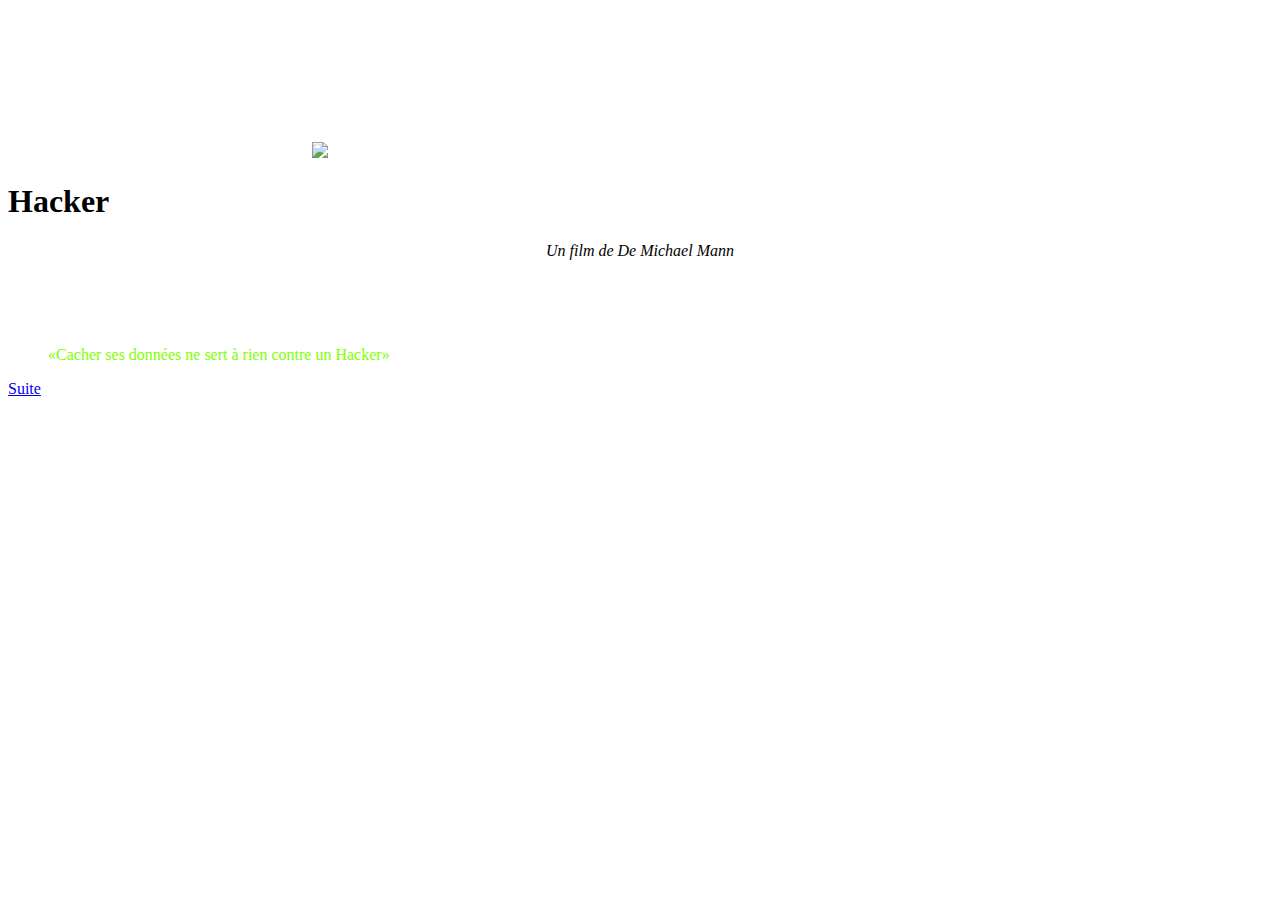
==== index.html @ e7be0652 "Add files via upload" ====
<!doctype hmtl>
<html lang="fr">
    
<head>
	<!-- En-tête de la page -->
    
	<meta charset="utf-8"/>
	<!-- Page écrit en UTF-8 -->
	
	<meta name=”viewport” content=”width=device-width, initial-scale=1″>
	<!-- Modifier la page selon l'appareil utilisé -->
    
	<title> Site </title>
	<!-- Titre de la page (nom visible sur la page mais dans l'onglet) -->
    
	<link rel="stylesheet" type="text/css" href="css/style.css" media="all" />
	<!-- liaison a une page css -->
    
    <link rel="icon" type="image/jpg" href="images/LOGO.jpg" />
</head>


<body>
	<!-- Corps de la page -->
  
  <section>
  <div id="position_video">
  <video autoplay muted loop>
      <!-- La vidéo doit être mutée car Chrome 66+ ne lance pas automatiquement une vidéo avec du son-->
      
  <source src="images/Hacker0.webm" type="video/webm">
  <source src="images/Hacker0.ogg" type="video/ogg">
  <source src="images/Hacker0.mp4" type="video/mp4">
  
  </video>
  
  <img src="images/Hacker1.png" type="image/png">
      
  </div>
      
  <div id="Hacker0">
      <h1>Hacker</h1>
      <p><center><em>Un film de De Michael Mann</em></center></p>
      <br/>
      <br/>
      <br/>
      <blockquote>
      <q style="color:chartreuse">Cacher ses données ne sert à rien contre un Hacker</q>
      </blockquote>
      <a href="Accueil.html">Suite</a>
  </div>

</section>
</body>
    
</html>
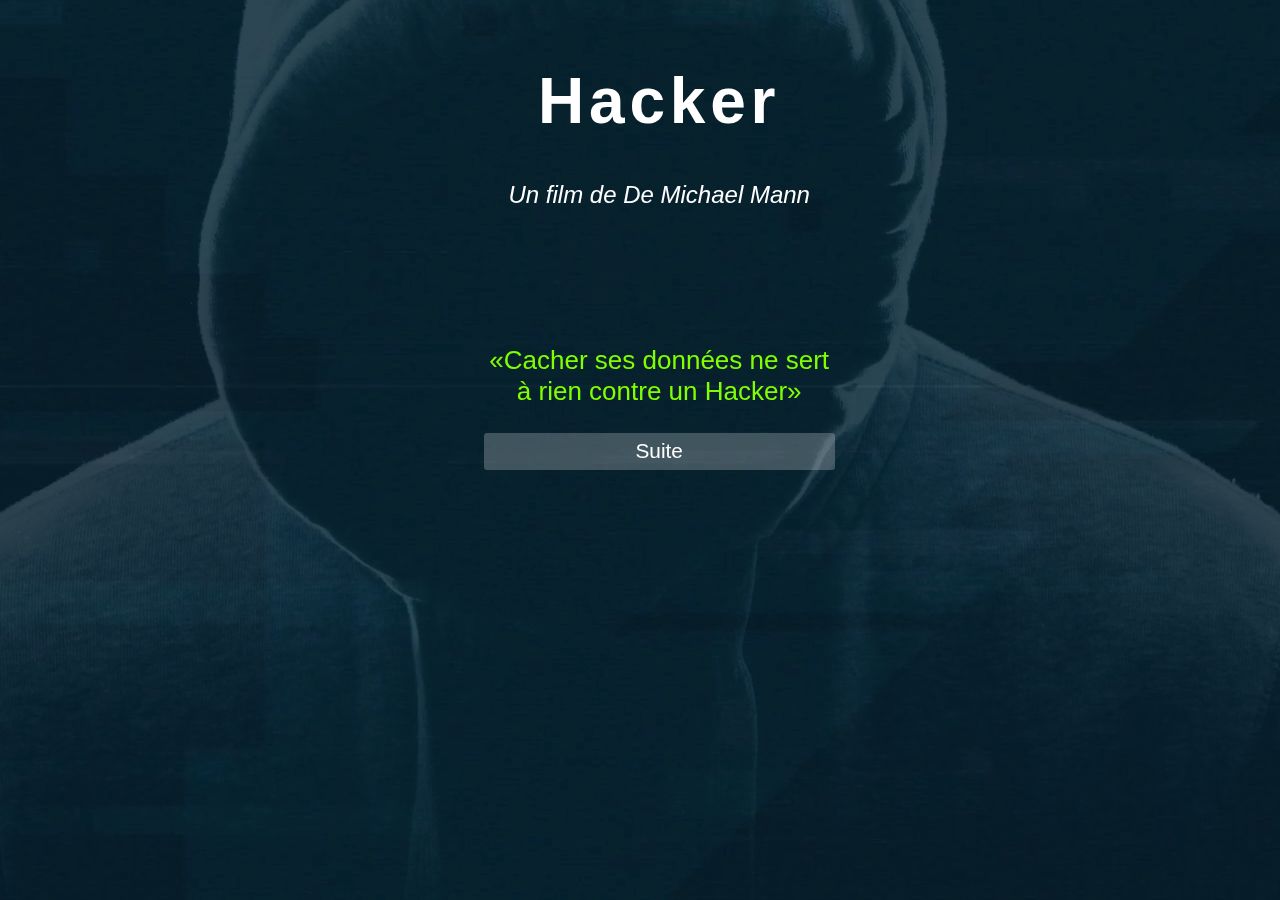
==== commit c6cb0e1a: "Update index.html" ====
--- a/index.html
+++ b/index.html
@@ -22,35 +22,37 @@
 
 <body>
 	<!-- Corps de la page -->
-  
-  <section>
-  <div id="position_video">
-  <video autoplay muted loop>
-      <!-- La vidéo doit être mutée car Chrome 66+ ne lance pas automatiquement une vidéo avec du son-->
-      
-  <source src="images/Hacker0.webm" type="video/webm">
-  <source src="images/Hacker0.ogg" type="video/ogg">
-  <source src="images/Hacker0.mp4" type="video/mp4">
-  
-  </video>
-  
-  <img src="images/Hacker1.png" type="image/png">
-      
-  </div>
-      
-  <div id="Hacker0">
-      <h1>Hacker</h1>
-      <p><center><em>Un film de De Michael Mann</em></center></p>
-      <br/>
-      <br/>
-      <br/>
-      <blockquote>
-      <q style="color:chartreuse">Cacher ses données ne sert à rien contre un Hacker</q>
-      </blockquote>
-      <a href="Accueil.html">Suite</a>
-  </div>
+  <main class="main">
+	  <!-- Tout Contenu -->
+	  <section>
+	  <div id="position">
+	  <video autoplay muted loop>
+	      <!-- La vidéo doit être mutée car Chrome 66+ ne lance pas automatiquement une vidéo avec du son-->
 
-</section>
+	  <source src="images/Hacker0.webm" type="video/webm">
+	  <source src="images/Hacker0.ogg" type="video/ogg">
+	  <source src="images/Hacker0.mp4" type="video/mp4">
+
+	  </video>
+
+	  <img src="images/Hacker1.png" type="image/png">
+
+	  </div>
+
+	  <div id="Hacker0">
+	      <h1>Hacker</h1>
+	      <p><center><em>Un film de De Michael Mann</em></center></p>
+	      <br/>
+	      <br/>
+	      <br/>
+	      <blockquote>
+	      <q style="color:chartreuse">Cacher ses données ne sert à rien contre un Hacker</q>
+	      </blockquote>
+	      <a href="Accueil.html">Suite</a>
+	  </div>
+
+	</section>
+  </main>
 </body>
     
 </html>
--- a/css/style.css
+++ b/css/style.css
@@ -0,0 +1,371 @@
+/*----------------------------------------------------------- CSS: Hacker ----------------------------------------------------------- */
+/* Feuille de style désigné au site Hacker pour le module M1105 */
+/* Les auteurs du site sont: Lapeyrade Julien, Galy Stéphane et Ziami Hugo */
+
+
+/* ------------------------------------ IMPORTATION DE LA POLICE DE CARACTÈRE PERSONNALISÉE ----------------------------------------- */
+
+	@font-face { font-family: "Anurati Regular"; src: url(font/Anurati-Regular.otf); font-weight: normal; }
+	@font-face { font-family: "Mylodon"; src: url(font/Mylodon-light.otf); font-weight: 800; }
+
+
+/* ------------------------------------------------------ PAGE INDEX ---------------------------------------------------------------- */
+body{
+	margin:0;
+	padding:0;
+}
+
+h1
+{
+	font-size: 4rem;
+	text-align: center;
+	font-family: "Anurati Regular", sans-serif;
+	margin-top: 0;
+	letter-spacing: .3rem;
+}
+
+video
+{
+	position: fixed;
+	top: 50%;
+	left: 50%;
+	min-width: 100%;
+	min-height: 100%;
+	width: auto;
+	height: auto;
+	z-index: -100;
+	transform: translateX(-50%) translateY(-50%);
+	background: url('images/Hacker0.jpg') no-repeat;
+	background-size: cover;
+	transition: 1s opacity;
+}
+
+img
+{
+	position: fixed;
+	top: 50%;
+	left: 50%;
+	min-width: 100%;
+	min-height: 100%;
+	width: auto;
+	height: auto;
+	z-index: -99;
+	transform: translateX(-50%) translateY(-50%);
+	background-size: cover;
+	transition: 1s opacity;
+	opacity:0.15;
+}
+
+ div
+{
+	font-family: "Anurati Regular",Agenda-Light, Agenda Light, Agenda, Arial Narrow, sans-serif;
+	position:absolute;
+	left:30%;
+	color: white;
+	padding: 2rem;
+	width: 33%;
+	margin:2rem;
+	font-size: 1.5rem;
+}
+
+#Hacker0 div a
+{
+	display: block;
+	width: 80%;
+	padding: .4rem;
+	border: none;
+	margin: 1rem auto;
+	font-size: 1.3rem;
+	background: rgba(255,255,255,0.23);
+	color: #fff;
+	border-radius: 3px;
+	cursor: pointer;
+	transition: .3s background;
+}
+
+#Hacker0 a:hover
+{
+	background: rgba(0,0,0,0.5);
+}
+
+#hacker0 p, #Hacker0 blockquote
+{
+	text-align: center;
+	font-size:26;
+	color:white;
+}
+
+#Hacker0 a
+{
+	display: block;
+	width: 80%;
+	padding: .4rem;
+	border: none;
+	text-decoration: none;
+	text-align: center;
+	margin: 1rem auto;
+	font-size: 1.3rem;
+	background: rgba(255,255,255,0.23);
+	color: #fff;
+	border-radius: 3px;
+	cursor: pointer;
+	transition: .3s background;
+}
+
+#Hacker0 a:hover
+{
+	background:rgba(0,0,0,0.9);
+}
+
+@media screen and (max-device-width: 500px) { 
+  div{width:70%;} 
+}
+@media screen and (max-device-width: 800px) {
+  html { 
+	  background: url(images/Hacker0.jpg) #000 no-repeat center center fixed; 
+	}
+  #position_video { 
+	  display: none; 
+	}
+} 
+/* ------------------------------------------------ COMMUN A TOUTES LES AUTRES PAGES ------------------------------------------------ */
+body
+{
+	font-family: Verdana, sans-serif;
+	font-size: 1.2em;
+	max-width:1900px;
+	min-width:800px;
+	background-repeat: repeat;
+	background-attachment: fixed;
+	margin: auto;
+	width: 100%;
+	background-image: linear-gradient(to right bottom, #272727, #303335, #374041, #404d4a, #50594e);
+}
+
+.other a:link
+{
+	text-decoration:none;
+	color:red;
+}
+
+.other a:visited
+{
+	color: green;
+}
+
+.other a:hover
+{
+	font-weight: bold;
+	color:rgb(99, 197, 99);
+}
+
+.other h2
+{
+	margin-left: 2px;
+}
+
+.other header
+{
+	background-color:#2121214d;
+	height:116px;
+	border: 1px solid grey;
+}
+
+.other header h1
+{
+	margin-top:29px;
+	color:Red;
+}
+
+.other header img
+{
+	position:absolute;
+	top:0;
+	width:116px;
+	height:116px;
+	border: 1px solid grey;
+	border-right:0;
+}
+
+.other nav
+{
+	z-index:999;
+	background-image:url(/Hackers-master/images/matrixeffect.jpg);
+	margin:0;
+	width: 99.85%;
+	text-align: center;
+	top:0;
+	border: 1px solid grey;
+}
+
+.other nav li
+{
+	display:inline-block;
+	margin-left :20px;
+	margin-right:20px;
+	margin-top: 15px;
+	margin-bottom:15px;
+	font-size: 20pt;
+	font-family: 'Raleway', sans-serif;
+	font-stretch: extra-expanded;
+	font-weight: 500;
+	font-variant: small-caps;
+}
+
+.other section
+{
+	position:relative;
+	bottom:0;
+	width: 80%;
+	margin-left: 10%;
+	margin-bottom: 6vh;
+	margin-top: 6vh;
+	text-align: center;
+	padding: 15px;
+}
+
+.other section, article, footer
+{
+	z-index:1;
+	border: 1px solid grey;
+	background-color:#2121214d;
+	color:white;
+}
+
+table
+{
+	border-collapse: collapse;
+	position: relative;
+	margin-left: 32%;
+	width: 35%;
+	top:0;
+	font-family: 'Raleway', sans-serif;
+	color:white;
+}
+
+th
+{
+	border: 1px solid rgb(101, 153, 101);
+}
+
+td
+{
+	border: 1px solid rgb(101, 153, 101);
+}
+
+footer
+{
+	left:0;
+	right:0;
+	position:absolute;
+}
+
+footer nav
+{
+	text-align: center;
+}
+
+footer nav ul li
+{
+	display: inline-block;
+	margin-left:5px;
+	margin-right:5px;
+	padding-right: 20px
+}
+
+.other h1
+{
+	font-size: 3rem;
+	text-align: center;
+	text-transform: uppercase;
+	margin-top: 0;
+	letter-spacing: .3rem;
+}
+
+#iut
+{
+	padding-left: 20px;
+}
+
+.ancre a
+{
+	position: relative;
+}
+
+/*fil d'ariane*/
+ul.Ariane
+{
+	padding: 10px 16px;
+	list-style: none;
+	background-color: white;
+	position: relative;
+	z-index: 1;
+	background-color:#2121214d;
+}
+
+ul.Ariane li
+{
+	display: inline;
+	font-size: 18px;
+	color:#00FF00;
+}
+
+ul.Ariane li+li:before
+{
+	padding: 8px;
+	color: #00FF00;
+	content: "➮\00a0";
+}
+
+ul.Ariane li:before
+{
+	padding: 8px;
+	color: #00FF00;
+	content: "$\00a0";
+}
+
+ul.Ariane li a
+{
+	color: #00FF00;
+	text-decoration: none;
+}
+
+ul.Ariane li a:hover
+{
+	color: red;
+	text-decoration: none;
+}
+
+div p
+{
+	text-align:center;
+}
+
+@media(max-width: 800px) {
+	main table {
+		width: 100%;
+	}
+
+	main table ul {
+		margin: 0;
+		padding: 0;
+	}
+
+	main table ul li:before {
+		content: "";
+	}
+
+	main table ul li {
+		width: 100%;
+		overflow-wrap: break-word;
+		margin-bottom: 10px;
+	}
+
+	main#sources iframe {
+		width: 100%;
+	}
+
+	table, tbody, td, tr { 
+		display: block; 
+	}
+}
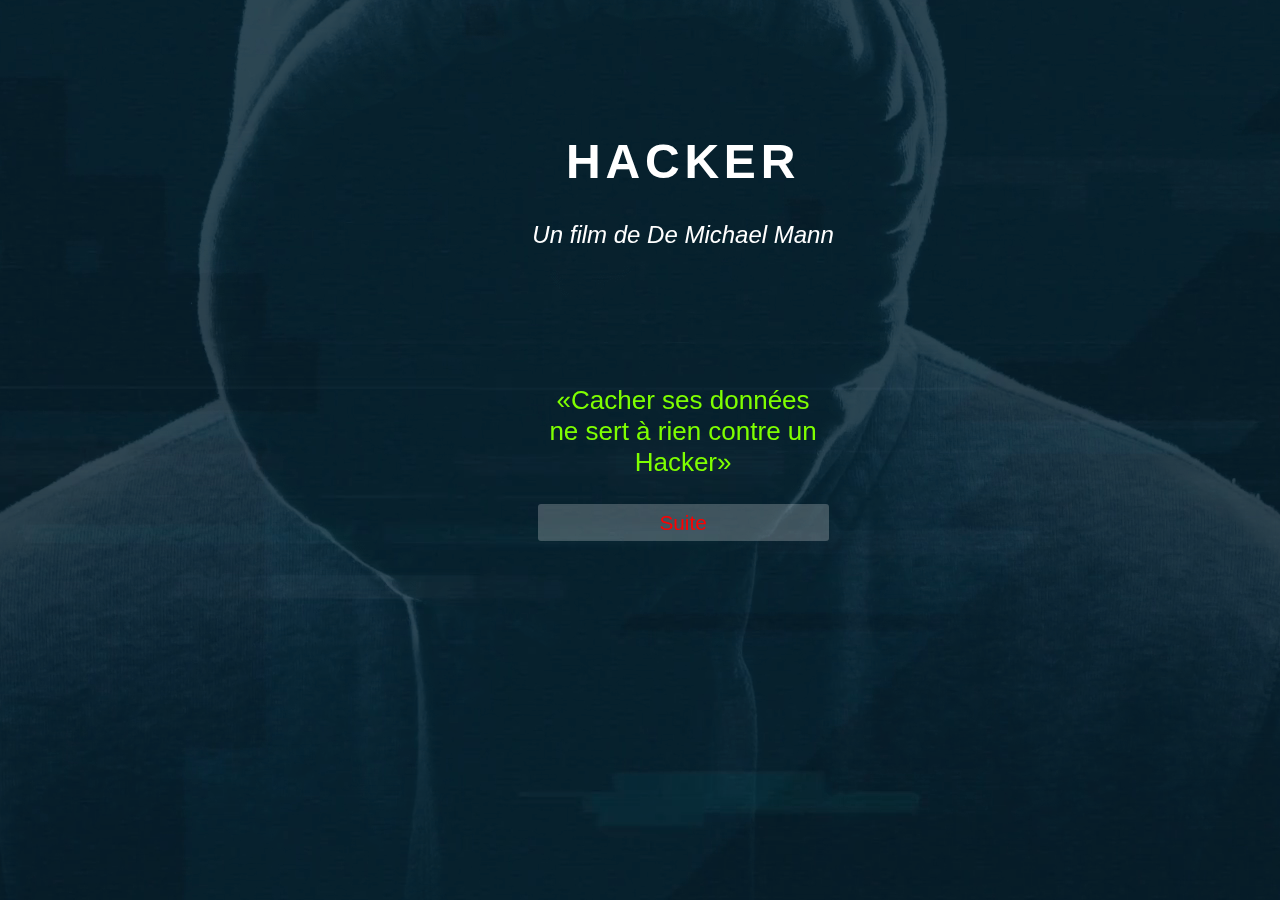
==== commit acf37e0f: "Update index.html" ====
--- a/index.html
+++ b/index.html
@@ -30,7 +30,6 @@
 	      <!-- La vidéo doit être mutée car Chrome 66+ ne lance pas automatiquement une vidéo avec du son-->
 
 	  <source src="images/Hacker0.webm" type="video/webm">
-	  <source src="images/Hacker0.ogg" type="video/ogg">
 	  <source src="images/Hacker0.mp4" type="video/mp4">
 
 	  </video>
--- a/css/style.css
+++ b/css/style.css
@@ -3,28 +3,21 @@
 /* Les auteurs du site sont: Lapeyrade Julien, Galy Stéphane et Ziami Hugo */
 
 
-/* ------------------------------------ IMPORTATION DE LA POLICE DE CARACTÈRE PERSONNALISÉE ----------------------------------------- */
-
-	@font-face { font-family: "Anurati Regular"; src: url(font/Anurati-Regular.otf); font-weight: normal; }
-	@font-face { font-family: "Mylodon"; src: url(font/Mylodon-light.otf); font-weight: 800; }
+ 800; }
 
 
 /* ------------------------------------------------------ PAGE INDEX ---------------------------------------------------------------- */
-body{
-	margin:0;
-	padding:0;
-}
-
-h1
+
+.main h1
 {
 	font-size: 4rem;
 	text-align: center;
-	font-family: "Anurati Regular", sans-serif;
+	font-family: Agenda-light, sans-serif;
 	margin-top: 0;
 	letter-spacing: .3rem;
 }
 
-video
+.main video
 {
 	position: fixed;
 	top: 50%;
@@ -40,7 +33,7 @@
 	transition: 1s opacity;
 }
 
-img
+.main img
 {
 	position: fixed;
 	top: 50%;
@@ -56,9 +49,9 @@
 	opacity:0.15;
 }
 
- div
-{
-	font-family: "Anurati Regular",Agenda-Light, Agenda Light, Agenda, Arial Narrow, sans-serif;
+.main div
+{
+	font-family: Agenda-Light, Agenda Light, Agenda, Arial Narrow, sans-serif;
 	position:absolute;
 	left:30%;
 	color: white;
@@ -88,14 +81,14 @@
 	background: rgba(0,0,0,0.5);
 }
 
-#hacker0 p, #Hacker0 blockquote
+p, #Hacker0 blockquote
 {
 	text-align: center;
 	font-size:26;
 	color:white;
 }
 
-#Hacker0 a
+.main a
 {
 	display: block;
 	width: 80%;
@@ -142,42 +135,42 @@
 	background-image: linear-gradient(to right bottom, #272727, #303335, #374041, #404d4a, #50594e);
 }
 
-.other a:link
+a:link
 {
 	text-decoration:none;
 	color:red;
 }
 
-.other a:visited
+a:visited
 {
 	color: green;
 }
 
-.other a:hover
+a:hover
 {
 	font-weight: bold;
 	color:rgb(99, 197, 99);
 }
 
-.other h2
+ h2
 {
 	margin-left: 2px;
 }
 
-.other header
+ header
 {
 	background-color:#2121214d;
 	height:116px;
 	border: 1px solid grey;
 }
 
-.other header h1
+ header h1
 {
 	margin-top:29px;
 	color:Red;
 }
 
-.other header img
+ header img
 {
 	position:absolute;
 	top:0;
@@ -187,18 +180,18 @@
 	border-right:0;
 }
 
-.other nav
+nav
 {
 	z-index:999;
-	background-image:url(/Hackers-master/images/matrixeffect.jpg);
 	margin:0;
+	position: sticky;
 	width: 99.85%;
 	text-align: center;
 	top:0;
 	border: 1px solid grey;
 }
 
-.other nav li
+nav li
 {
 	display:inline-block;
 	margin-left :20px;
@@ -212,7 +205,7 @@
 	font-variant: small-caps;
 }
 
-.other section
+section
 {
 	position:relative;
 	bottom:0;
@@ -224,7 +217,7 @@
 	padding: 15px;
 }
 
-.other section, article, footer
+section, article, footer
 {
 	z-index:1;
 	border: 1px solid grey;
@@ -253,8 +246,7 @@
 	border: 1px solid rgb(101, 153, 101);
 }
 
-footer
-{
+footer {
 	left:0;
 	right:0;
 	position:absolute;
@@ -273,7 +265,7 @@
 	padding-right: 20px
 }
 
-.other h1
+h1
 {
 	font-size: 3rem;
 	text-align: center;
@@ -341,9 +333,15 @@
 	text-align:center;
 }
 
+#container{
+	display: block;
+}
+
 @media(max-width: 800px) {
 	main table {
 		width: 100%;
+		overflow: hidden;
+		font-size: 1.5rem;
 	}
 
 	main table ul {
@@ -359,13 +357,42 @@
 		width: 100%;
 		overflow-wrap: break-word;
 		margin-bottom: 10px;
-	}
-
-	main#sources iframe {
+		
+	}
+
+	main iframe {
 		width: 100%;
 	}
 
-	table, tbody, td, tr { 
-		display: block; 
-	}
-}
+	table, body, td, tr { 
+		display: block;
+		overflow: hidden;
+		margin-bottom: 0;
+	}
+	
+	footer {
+	display:flex;	
+	max-width:1900px;
+	min-width:800px;
+	margin-top:0;
+	margin: auto;
+	width: 100%;
+	font-size: 1.5rem;
+	
+	}
+	
+	.footer-container {
+		max-width: 100%;
+		margin: auto;
+		background-repeat: no-repeat;
+		overflow: auto;
+		padding: 3%;
+		color: rgba(0,0,0,0.6);
+		font-weight: normal;
+		font-size: 11px;
+	}
+	
+	
+
+	
+}
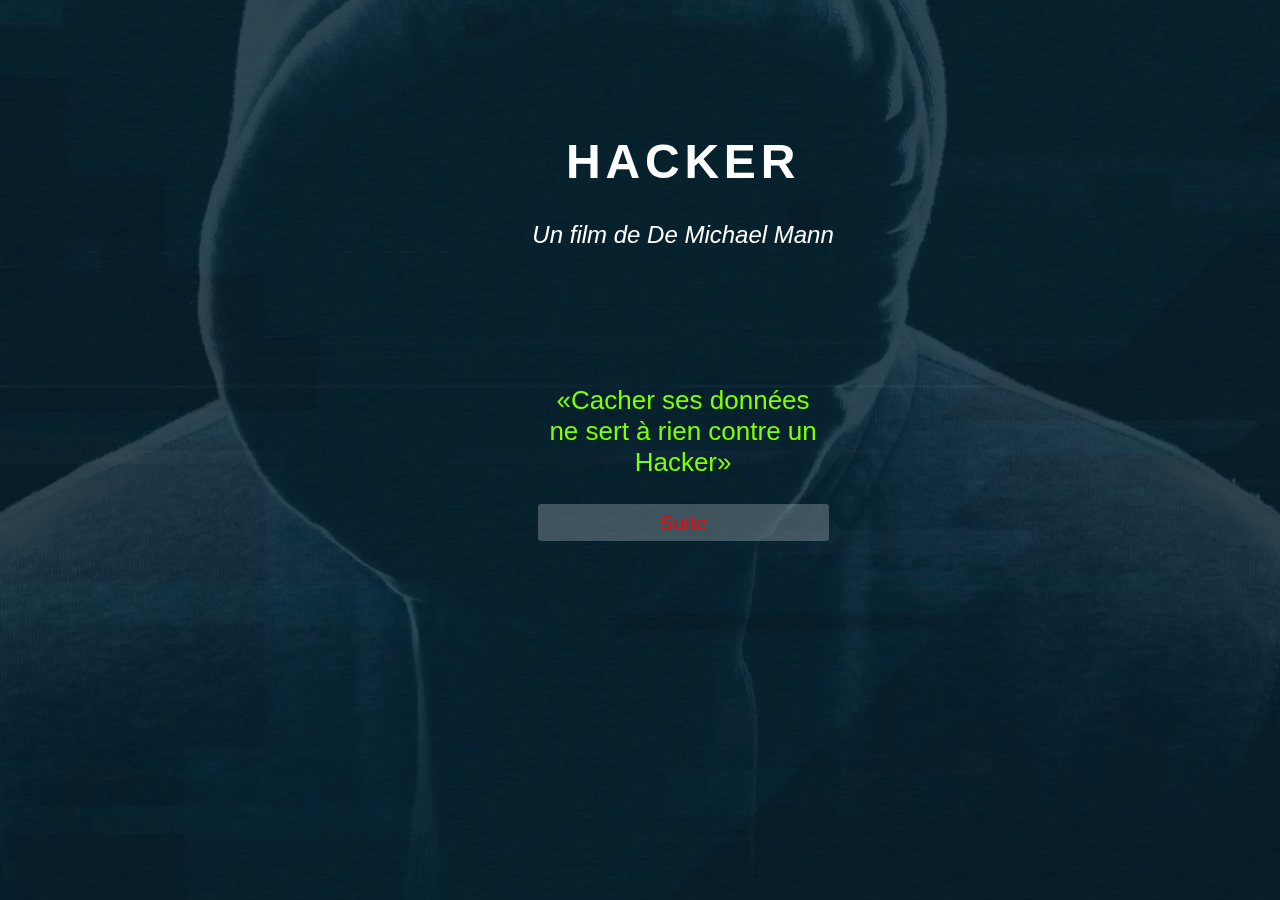
==== commit 836a64a5: "Update index.html" ====
--- a/index.html
+++ b/index.html
@@ -30,7 +30,7 @@
 	      <!-- La vidéo doit être mutée car Chrome 66+ ne lance pas automatiquement une vidéo avec du son-->
 
 	  <source src="images/Hacker0.webm" type="video/webm">
-	  <source src="images/Hacker0.mp4" type="video/mp4">
+	  
 
 	  </video>
 
